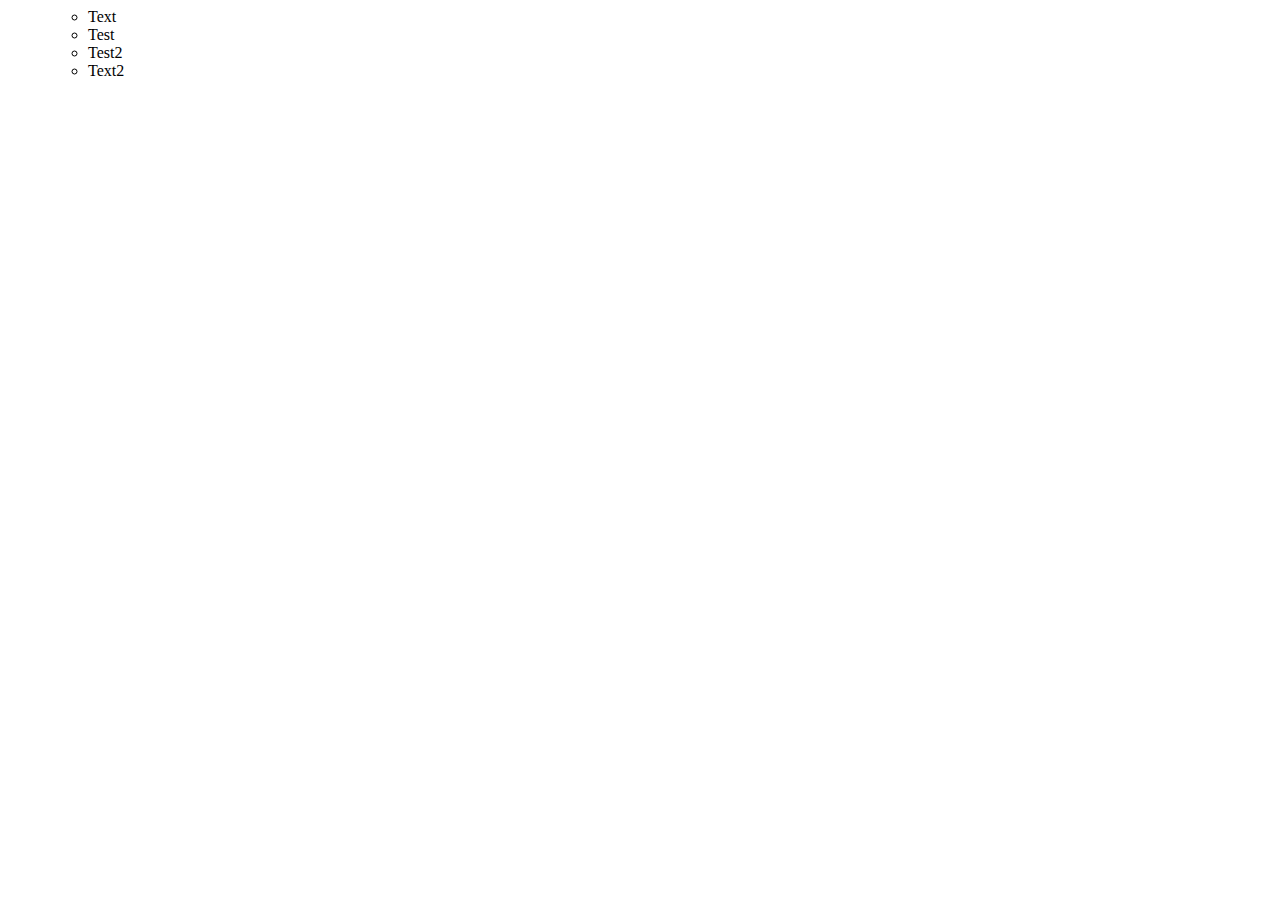
==== modules/nestedChild/index.html @ d1c7b327 "Added Basic Element Generator" ====
<html lang="en">
<head>
    <meta charset="UTF-8">
    <meta http-equiv="X-UA-Compatible" content="IE=edge">
    <meta name="viewport" content="width=device-width, initial-scale=1.0">
    <title>Document</title>
    <script src="./nestedGenerator.js"></script>
</head>
<body>
    
</body>
</html>
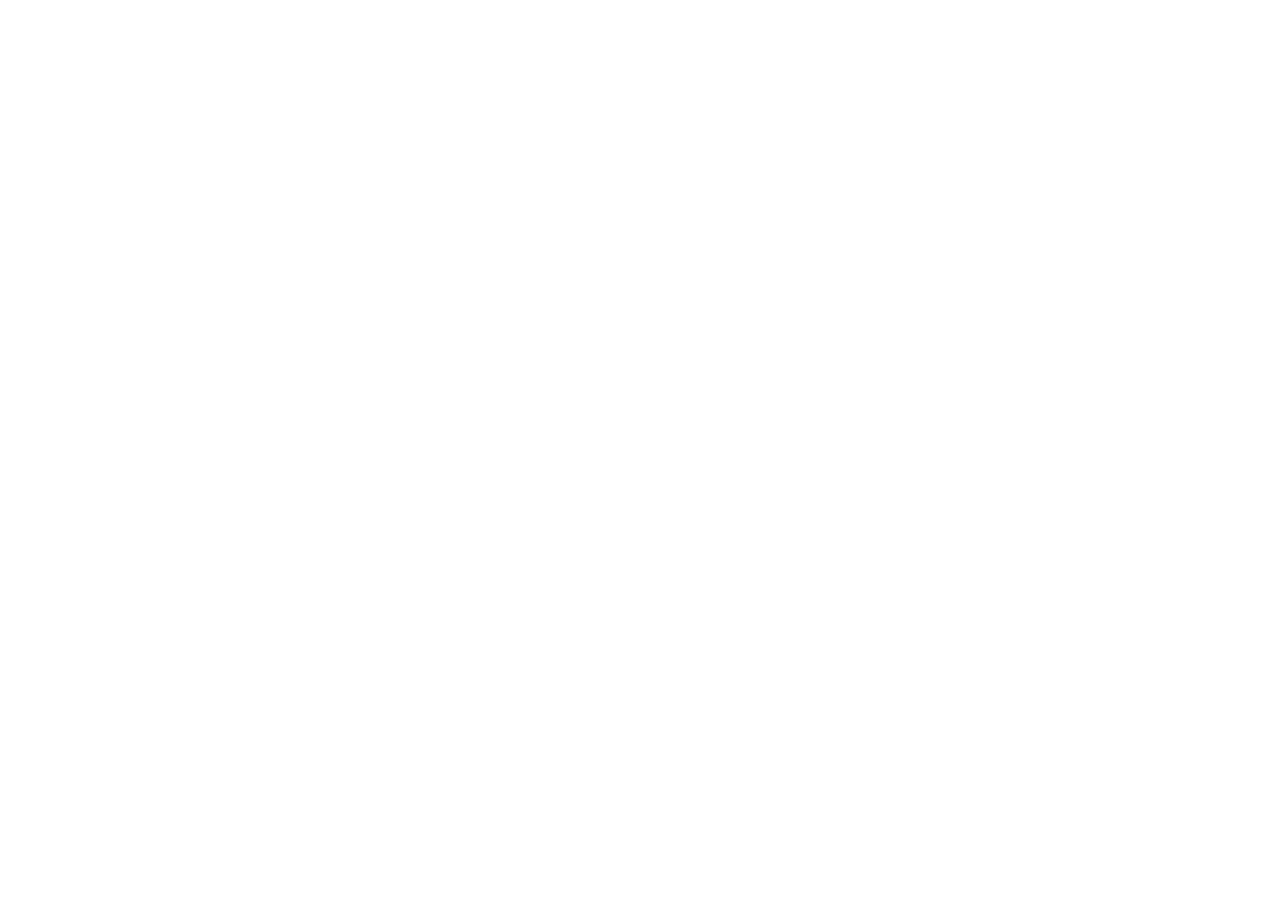
==== commit 6884f27d: "Updated Original nestedGenerator" ====
--- a/modules/nestedChild/index.html
+++ b/modules/nestedChild/index.html
@@ -4,9 +4,30 @@
     <meta http-equiv="X-UA-Compatible" content="IE=edge">
     <meta name="viewport" content="width=device-width, initial-scale=1.0">
     <title>Document</title>
-    <script src="./nestedGenerator.js"></script>
+    <script src="./nestedGeneratorMk2.js"></script>
 </head>
 <body>
-    
+    <script>
+        var menu = {
+            type: "div",
+            classList: ["MenuType"],
+            value: [
+                {
+                    type: "div",
+                    classList: ["CHILD"],
+
+                }
+            ],
+            update: function () {
+                console.log("Check", this);
+            }
+        }
+        var GenEl =  NestedGenerator(menu)
+        document.body.appendChild(
+            GenEl
+        );
+
+
+    </script>
 </body>
 </html>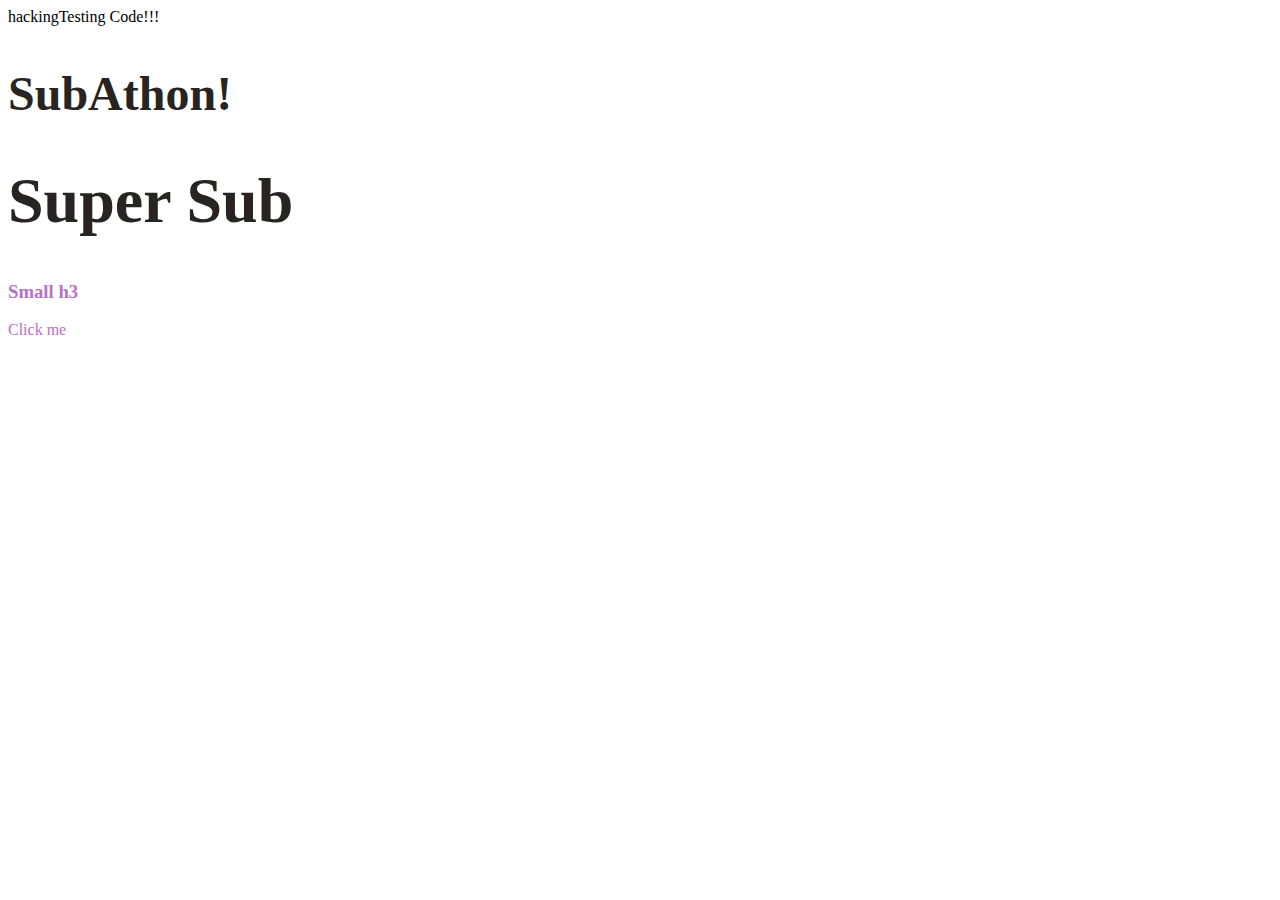
==== commit dfb310e7: "Added named Children to entire object" ====
--- a/modules/nestedChild/index.html
+++ b/modules/nestedChild/index.html
@@ -4,10 +4,20 @@
     <meta http-equiv="X-UA-Compatible" content="IE=edge">
     <meta name="viewport" content="width=device-width, initial-scale=1.0">
     <title>Document</title>
-    <script src="./nestedGeneratorMk2.js"></script>
+    <!-- <script src="./nestedGeneratorMk2.js"></script> -->
+    <!-- <script src="./testcode.js"></script> -->
+    <script src="./nestedGenerator-Finnal.js"></script>
 </head>
 <body>
-    <script>
+
+    <div id="HackerTest">
+
+        hackingTesting Code!!!
+
+    </div>
+
+
+    <!-- <script>
         var menu = {
             type: "div",
             classList: ["MenuType"],
@@ -24,10 +34,14 @@
         }
         var GenEl =  NestedGenerator(menu)
         document.body.appendChild(
-            GenEl
+            GenEl.Element
         );
 
+        setTimeout(() => {
+            GenEl.value
+        }, 1500);
 
-    </script>
+    </script> -->
+    <script>document.body.appendChild(TestElement.Element);</script>
 </body>
 </html>